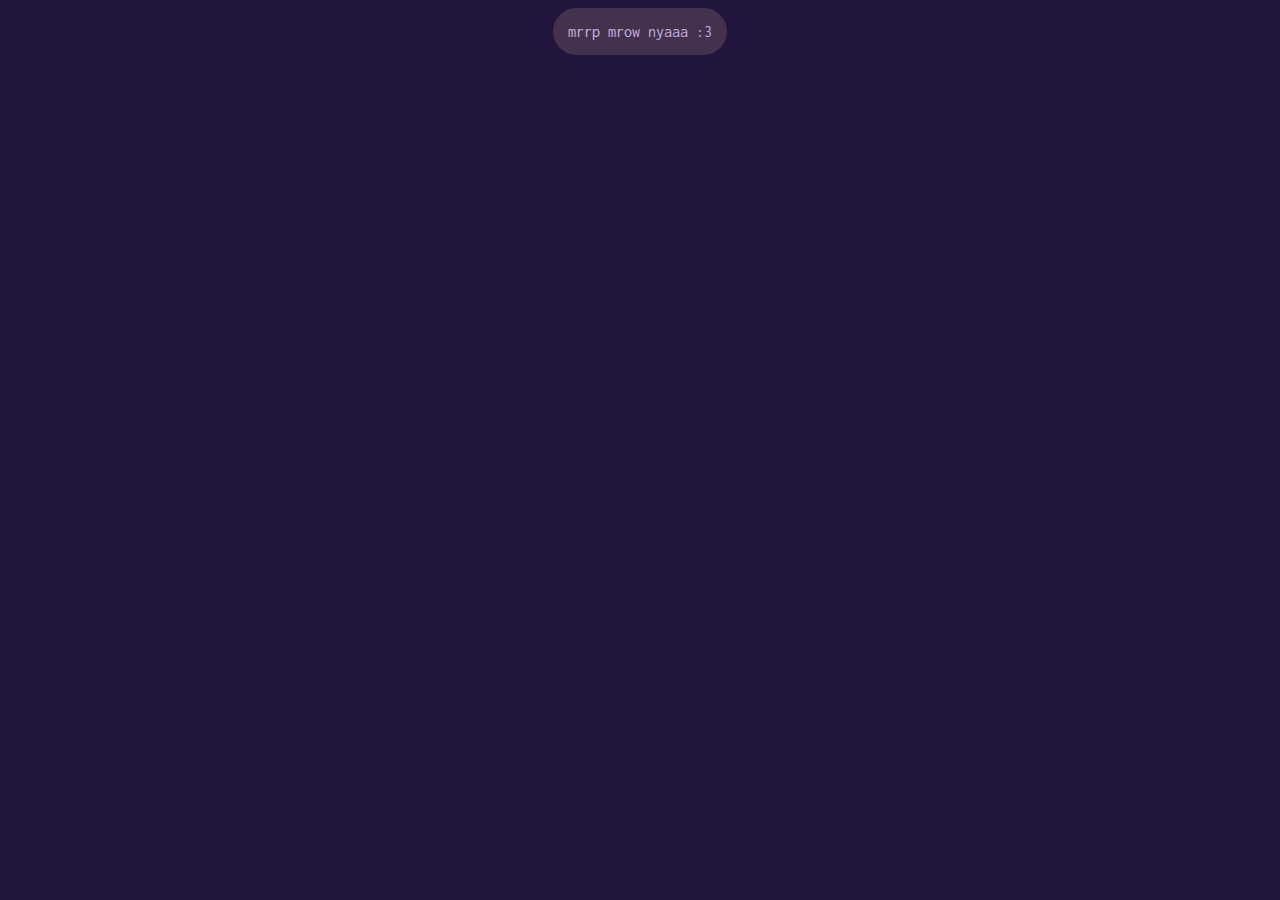
==== about.html @ a5af3083 "testing some stuff, added css for hyperlinks" ====
<!DOCTYPE html>
<html lang="en">
    <head>
	<meta charset="utf-8">
	<meta property="og:type" content="website">
	<meta property="og:description" content="cinthyr's personal website">
	<meta property="og:title" content="cat box">
	<title>cin's little corner of the internet</title>

	<link rel="preconnect" href="https://fonts.googleapis.com">
	<link rel="preconnect" href="https://fonts.gstatic.com" crossorigin>
	<link href="https://fonts.googleapis.com/css2?family=Inconsolata:wght@200..900&display=swap" rel="stylesheet">

	<link rel="icon" type="image/png" href="favicon.png">
	<link rel="stylesheet" type="text/css" href="style.css">
	
	<script src="script.js"></script>
    </head>

    <body>
        <div class="box">
            mrrp mrow nyaaa :3
        </div>
    </body>
</html>
---- style.css ----
body {
    margin-left: auto;
    margin-right: auto;
    text-align: center;
    text-wrap: wrap;
    font-family: "Inconsolata", monospace;
    background-color: #21153b;
    color: #cbafe0;
}

ul, ol {
    text-align: left;
}

.box {
    margin-left: auto;
    margin-right: auto;
    border-radius: 25px;
    padding: 15px;
    background-color: #43324d;
    height: auto;
    width: fit-content;
    max-width: 50%;
}

footer {
    font-size: 7px;
}

a {
    color: #9175e0;
    text-decoration: none;
}

a:active, a:hover {
    font-style: italic;
}
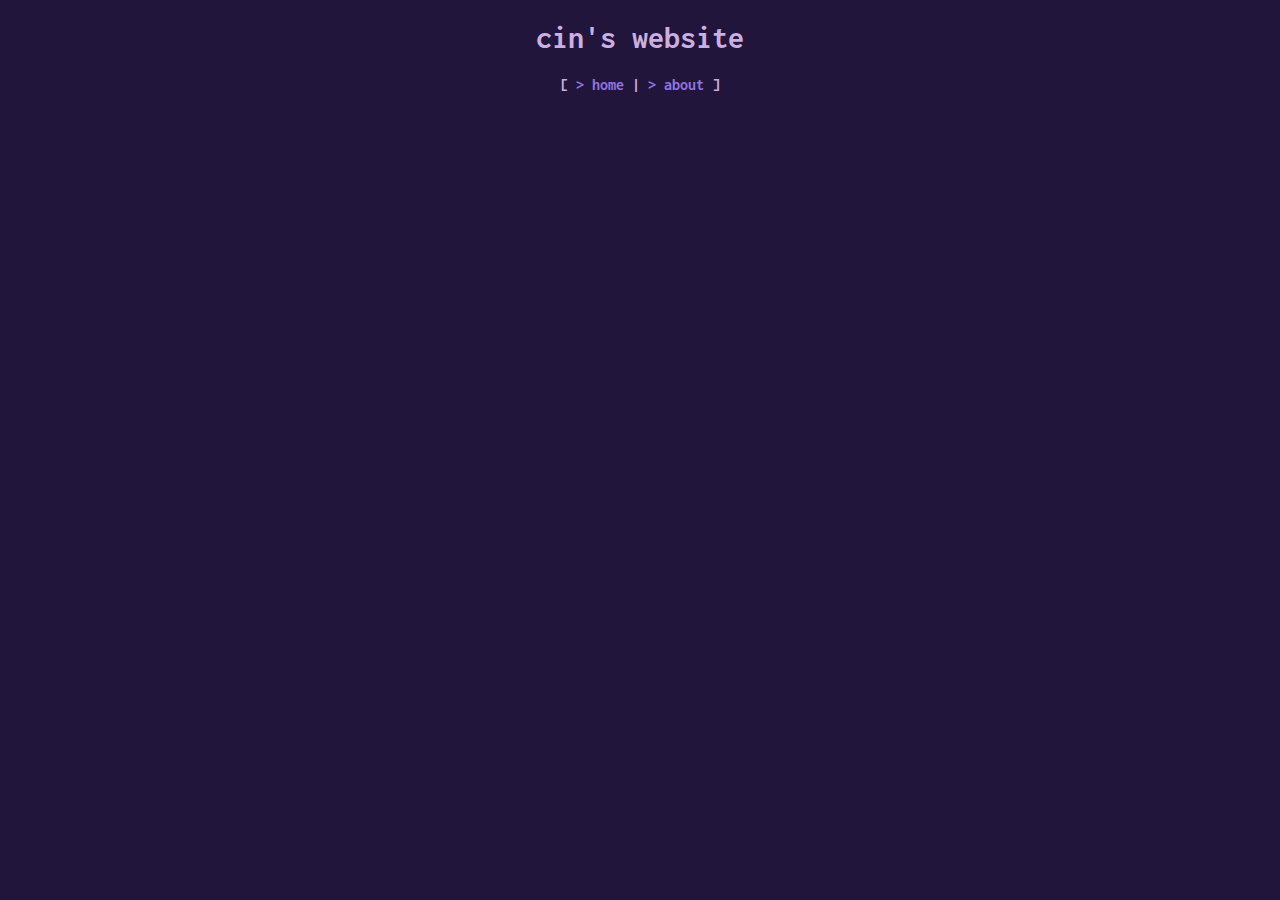
==== commit 1731a28b: "made a header" ====
--- a/about.html
+++ b/about.html
@@ -18,8 +18,9 @@
     </head>
 
     <body>
-        <div class="box">
-            mrrp mrow nyaaa :3
-        </div>
+	<h1>cin's website</h1>
+    <div id="links">the thing isn't displaying lmao</div>
+
+
     </body>
 </html>
--- a/style.css
+++ b/style.css
@@ -10,6 +10,11 @@
 
 ul, ol {
     text-align: left;
+}
+
+#links {
+    padding-bottom: 20px;
+    font-weight: bold;
 }
 
 .box {
